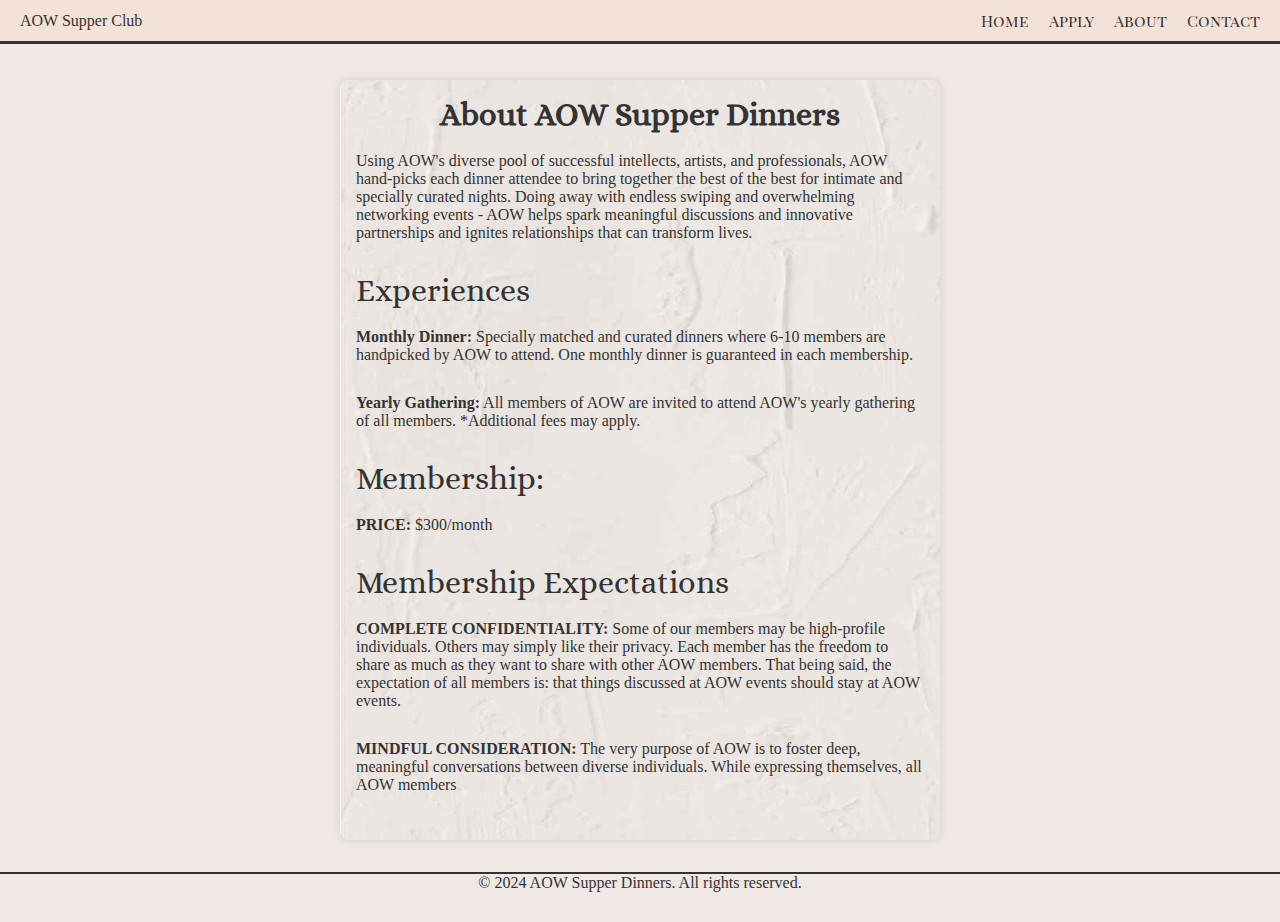
==== about.html @ 2601335c "Add files via upload" ====
<!-- File: apply.html -->
<!DOCTYPE html>
<html lang="en">
<head>
    <meta charset="UTF-8">
    <meta name="viewport" content="width=device-width, initial-scale=1.0">
    <link rel="stylesheet" href="Styles/aboutStyle.css">
    <link rel="stylesheet" href="Styles/header.css">
    <title>Application Form</title>
    <style>
    </style>
</head>
<body>
    <nav class="navbar">
        <div class="logo">AOW Supper Club</div>
        <div class="menu-button">
            <div class="hamburger-menu"></div>
        </div>
        <ul class="nav-list">
            <li class="nav-item"><a href="index.html">Home</a></li>
            <li class="nav-item"><a href="apply.html">Apply</a></li>
            <li class="nav-item"><a href="#">About</a></li>
            <li class="nav-item"><a href="contact.html">Contact</a></li>
        </ul>
    </nav>
    <main>
    <div class="container">
        <h1>About AOW Supper Dinners</h1>
        
            <section>
                <h2></h2>
                <p>Using AOW's diverse pool of successful intellects, artists, and professionals, AOW hand-picks each dinner attendee to bring together the best of the best for intimate and specially curated nights. Doing away with endless swiping and overwhelming networking events - AOW helps spark meaningful discussions and innovative partnerships and ignites relationships that can transform lives.</p>
    
                <h2>Experiences</h2>
                <p><strong>Monthly Dinner:</strong> Specially matched and curated dinners where 6-10 members are handpicked by AOW to attend. One monthly dinner is guaranteed in each membership.</p>
                <p><strong>Yearly Gathering:</strong> All members of AOW are invited to attend AOW's yearly gathering of all members. *Additional fees may apply.</p>
    
                <h2>Membership:</h2>
                <p><strong>PRICE:</strong> $300/month</p>
    
                <h2>Membership Expectations</h2>
                <p><strong>COMPLETE CONFIDENTIALITY:</strong> Some of our members may be high-profile individuals. Others may simply like their privacy. Each member has the freedom to share as much as they want to share with other AOW members. That being said, the expectation of all members is: that things discussed at AOW events should stay at AOW events.</p>
                <p><strong>MINDFUL CONSIDERATION:</strong> The very purpose of AOW is to foster deep, meaningful conversations between diverse individuals. While expressing themselves, all AOW members </p>
            </section>
    </main>
        <footer class="footerAbout"> 
            <p>&copy; 2024 AOW Supper Dinners. All rights reserved.</p>
        </footer>
    </div>
    <script src="Scripts/script.js"></script>
</body>
</html>
---- Styles/aboutStyle.css ----
@import url('https://fonts.googleapis.com/css2?family=Alice&display=swap');
* {
    margin: 0;
    padding: 0;
    box-sizing: border-box;
}

body {
    background-color: #efe8e4;
    text-decoration: none;
    color: #333;
}

.container {
    max-width: 600px;
    margin: 2em auto; 
    padding: 1em;
    background-color: #fff;
    box-shadow: 0 0 10px rgba(0, 0, 0, 0.1);
    border-radius: 8px;
    margin-top: 80px;
    background-image: url('../images/walll.jpg');
    animation: fadeIn 2s forwards;
}

h1 {
    font-family: "Alice", sans-serif;
    text-align: center;
}

h2 {
    margin-bottom: 20px;
    font-size: 2em;
    font-family: "Alice", sans-serif;
    font-weight: 400;
    font-style: normal;
}

p {
    margin-bottom: 30px;
    font-family: 'Times New Roman', Times, serif;
}

.footerAbout {
    display: flex; 
    justify-content: center;
    text-align: center;
    border-top: 2px solid #333;
   
    font-family: 'Popins', serif;
}

@keyframes fadeIn {
    0% {
        opacity: 0;
        transform: translateY(30px) scale(0.9);
    }
    100% {
        opacity: 1;
        transform: translateY(0) scale(1);
    }
}
---- Styles/header.css ----
@import url('https://fonts.googleapis.com/css2?family=Sofia&display=swap');
@import url('https://fonts.googleapis.com/css2?family=Poppins:ital,wght@0,200;0,400;0,600;0,700;1,200;1,300;1,600&family=Sofia&display=swap');
@import url('https://fonts.googleapis.com/css2?family=Playfair+Display+SC:ital,wght@0,400;0,700;0,900;1,400;1,700;1,900&display=swap');
@import url('https://fonts.googleapis.com/css2?family=Tangerine:wght@400;700&display=swap');
.navbar {
    display: flex;
    justify-content: space-between;
    align-items: center;
    background-color: #f3e2d8; 
    padding: 10px 20px;
    position: fixed;
    width: 100%;
    top: 0;
    left: 0;
    z-index: 1000;
    border-bottom: 3px solid #333;
}

.logo {
    display: flex;
    color: #333;
}

.logo h4 {
  font-family: "Playfair Display SC", serif;
  font-weight: 400;
  font-style: normal;
  font-size: 2em;
}

.logo h5 {
    font-family: "Tangerine", cursive;
    font-weight: 600;
    font-style: normal;
    font-size: 2em;
    display: flex;
    align-items: center;
    padding-top: 8px;
}

.nav-list {
    list-style: none;
    display: flex;
}

.nav-item {
    margin-left: 20px;
}

.nav-item a {
    text-decoration: none;
    color: #333;
    font-size: 1em;
    font-family: "Playfair Display SC", serif;
  font-weight: 400;
  font-style: normal;
    font-size: 1em;
}

.nav-item a:hover {
    color: #797979;
}

@media (max-width: 768px) {
    .menu-button {
        position: relative;
        display: flex;
        justify-content: flex-end;
        align-items: center;
        width: 30px;
        height: 30px;
        cursor: pointer;
        transition: all .5s ease-in-out;
        border-radius: 4px;
    }
    .hamburger-menu {
        width: 30px;
        height: 3px;
        background: #333;
        border-radius: 5px;
        transition: all .5s ease-in-out;
    }
    .hamburger-menu::before,
    .hamburger-menu::after {
        content: '';
        position: absolute;
        width: 30px;
        height: 3px;
        background: #333;
        transition: all .5s ease-in-out;
        border-radius: 4px;
    }

    .hamburger-menu::before {
        transform: translateY(-10px);
    }

    .hamburger-menu::after {
        transform: translateY(10px);
    }

    .menu-button.open .hamburger-menu {
        transform: translateX(-50px);
        background: transparent;
        box-shadow: none;
    } 

    .menu-button.open .hamburger-menu::before {
        transform: rotate(45deg) translate(35px, -35px);
    }

    .menu-button.open .hamburger-menu::after {
        transform: rotate(-45deg) translate(35px, 35px);
    }

    .nav-list {
        position: fixed;
        right: 0;
        top: 60px;
        background-color: #f4e1d2;
        width: 100%;
        height: 80vh;
        flex-direction: column;
        align-items: center;
        justify-content: center;
        display: none;
        opacity: 0;
        transition: opacity 1s ease-in-out;
    }

    .nav-list.active {
        display: flex;
        opacity: 1;
        animation: fadeIn 1s ease-in-out forwards;
    }

    .nav-list.fade-out {
        display: flex;
        opacity: 0;
        animation: fadeOut 1s ease-in-out forwards;
    }

    .nav-item {
        margin: 20px 0;
    }

    .menu-button {
        display: flex;
    }
}
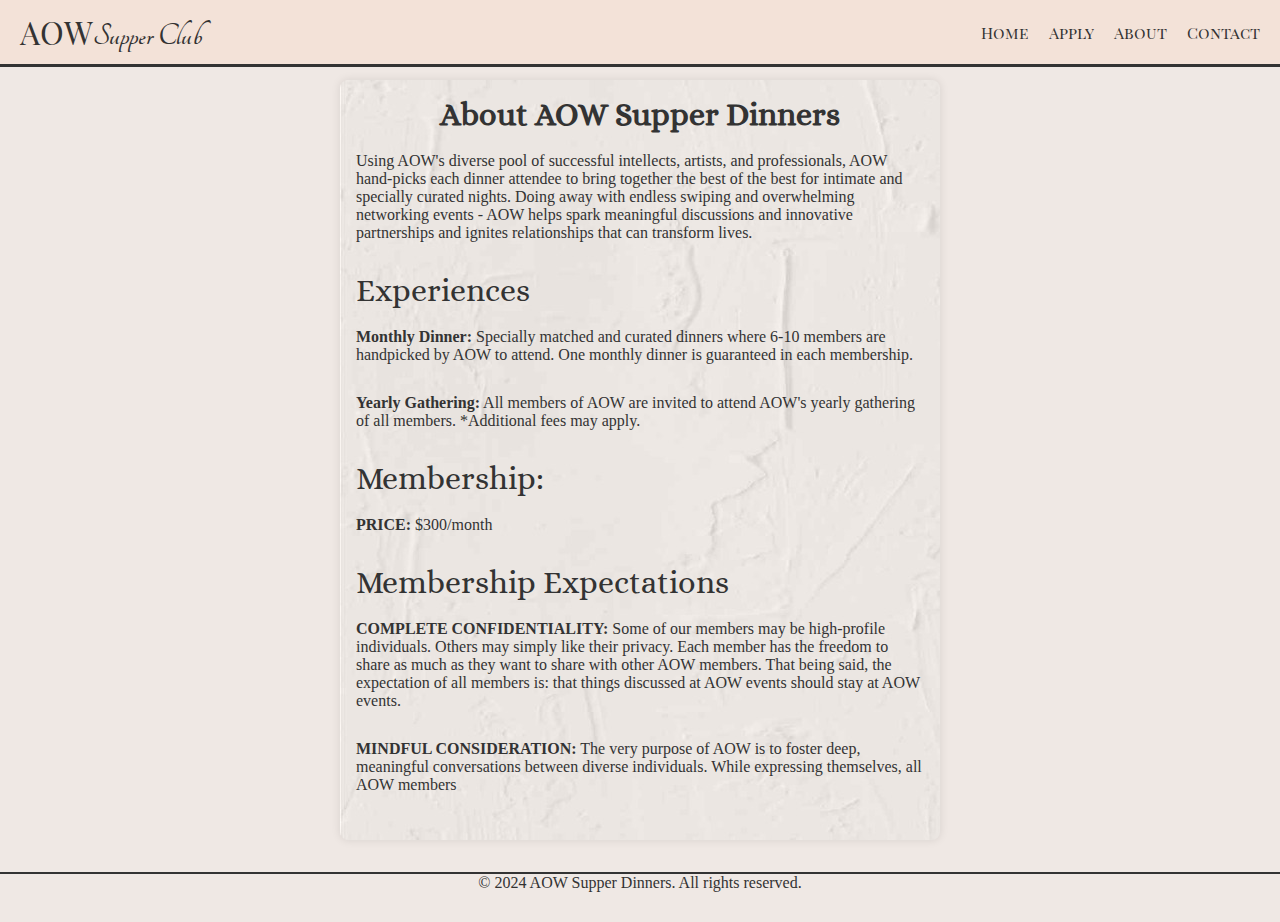
==== commit f6dd7e09: "Update about.html" ====
--- a/about.html
+++ b/about.html
@@ -12,7 +12,7 @@
 </head>
 <body>
     <nav class="navbar">
-        <div class="logo">AOW Supper Club</div>
+        <div class="logo"><h4>AOW</h4><h5>Supper Club</h5></div>
         <div class="menu-button">
             <div class="hamburger-menu"></div>
         </div>
